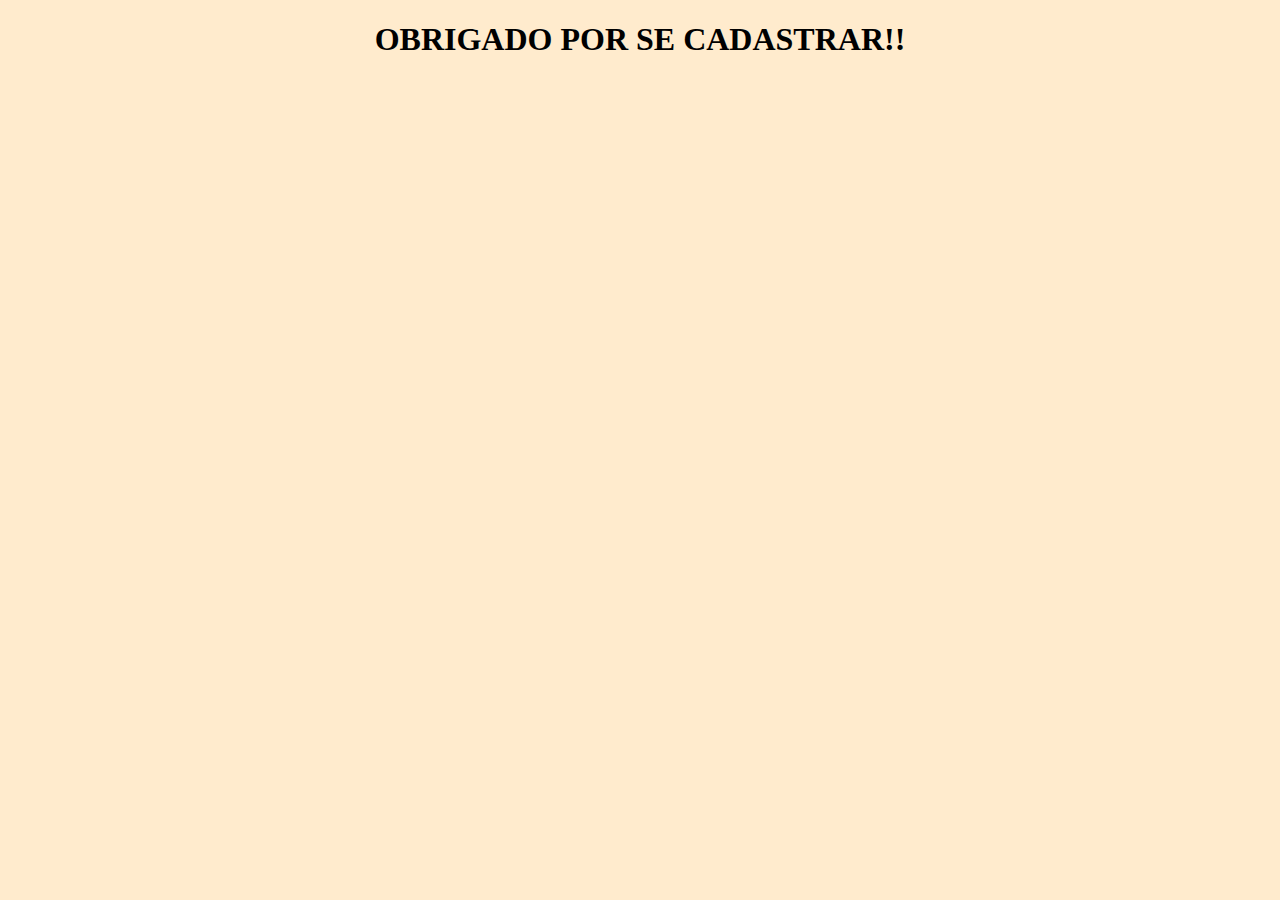
==== obrigado.html @ 01bf43cc "Add files via upload" ====
<!DOCTYPE html>
<html lang="en">
<head>
    <meta charset="UTF-8">
    <meta http-equiv="X-UA-Compatible" content="IE=edge">
    <meta name="viewport" content="width=device-width, initial-scale=1.0">
    <title>Document</title>
   <style>
    body{
        background-color: blanchedalmond;
    }
   </style>
</head>
<body>
    <center>
        <h1>OBRIGADO POR SE CADASTRAR!!</h1>
    </center>
</body>
</html>
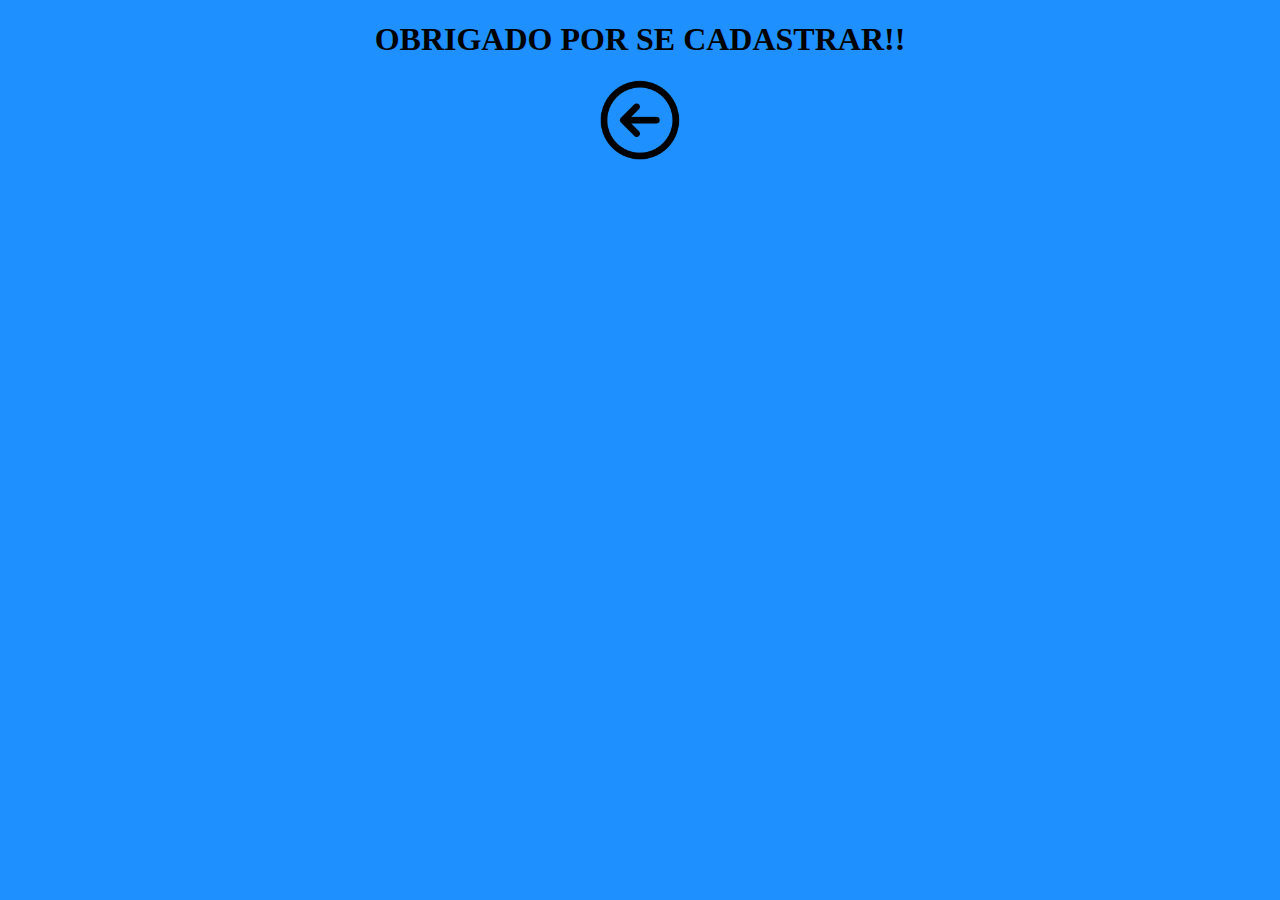
==== commit f9f676f2: "Add files via upload" ====
--- a/obrigado.html
+++ b/obrigado.html
@@ -7,7 +7,7 @@
     <title>Document</title>
    <style>
     body{
-        background-color: blanchedalmond;
+        background-color: dodgerblue;
     }
    </style>
 </head>
@@ -15,5 +15,8 @@
     <center>
         <h1>OBRIGADO POR SE CADASTRAR!!</h1>
     </center>
+    <center>
+        <a href="index.html"><img src="volte.png" alt="" width="80px">  </a>
+    </center>
 </body>
 </html>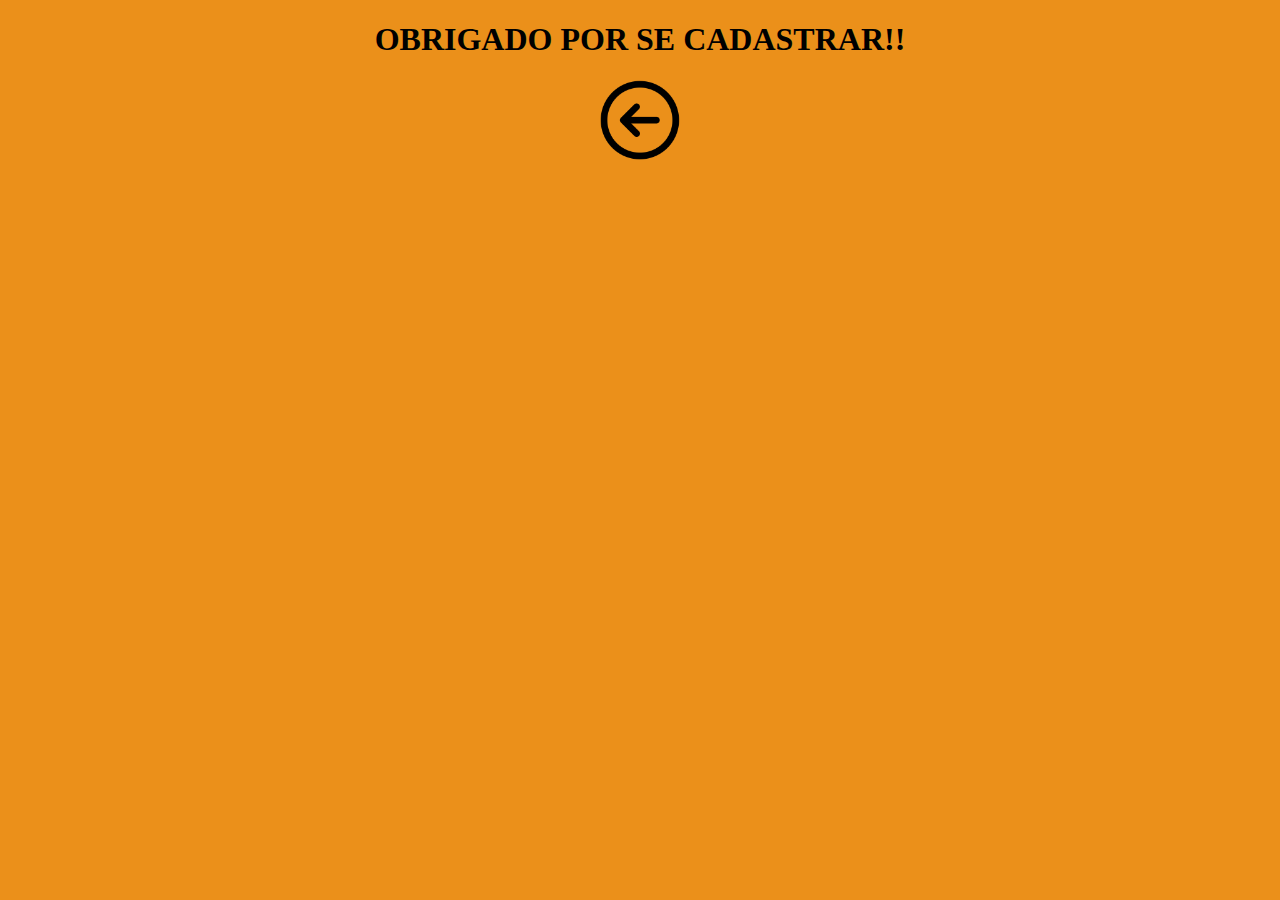
==== commit 957d0734: "Add files via upload" ====
--- a/obrigado.html
+++ b/obrigado.html
@@ -7,7 +7,7 @@
     <title>Document</title>
    <style>
     body{
-        background-color: dodgerblue;
+        background-color: rgb(235, 144, 26);
     }
    </style>
 </head>
